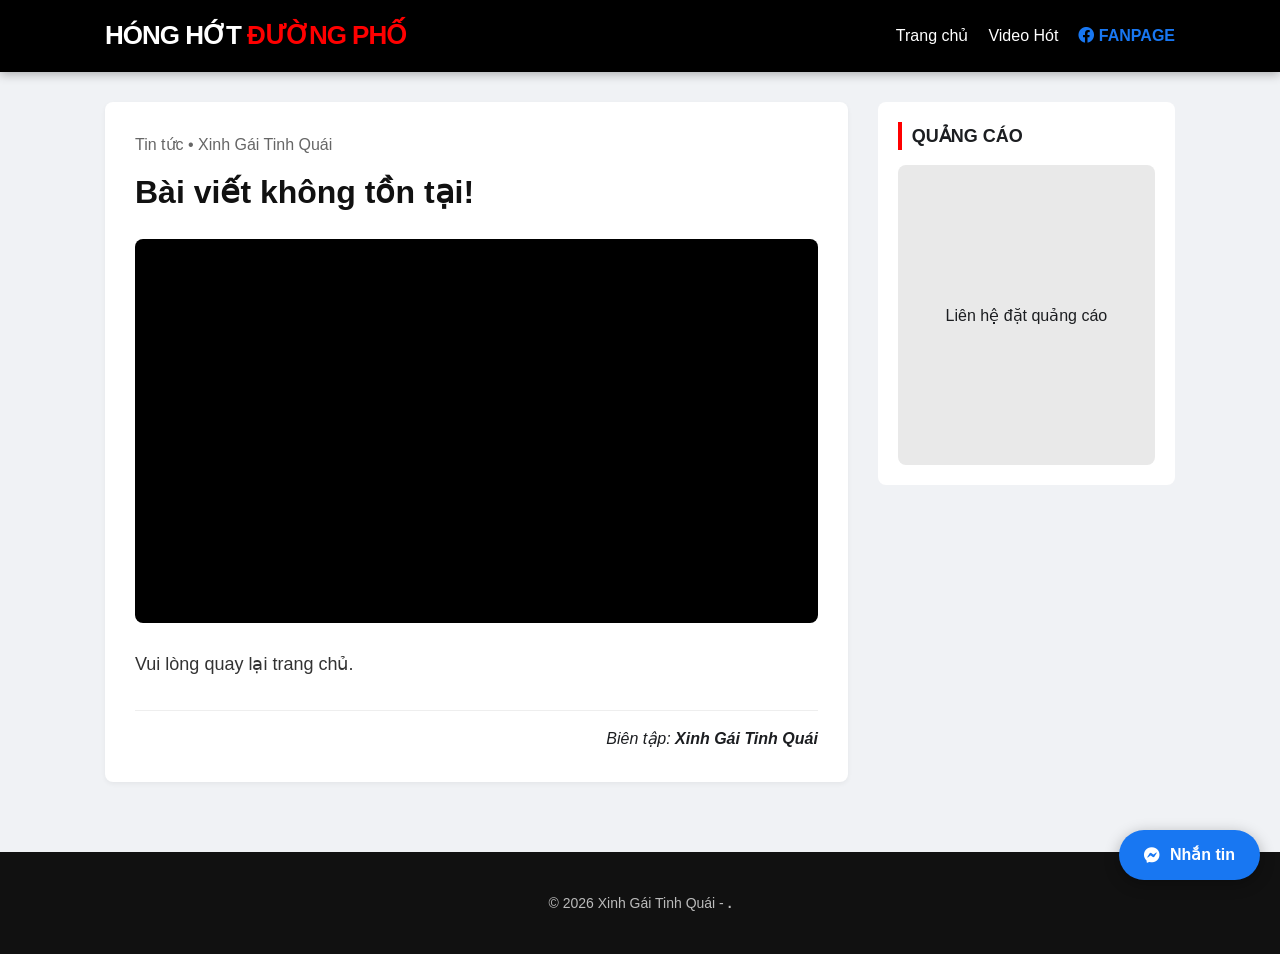
==== post.html @ be62a1dc "init" ====
<!DOCTYPE html>
<html lang="vi">
<head>
    <meta charset="UTF-8">
    <meta name="viewport" content="width=device-width, initial-scale=1.0">
    <title id="page-title">Đang tải nội dung...</title>
    <link rel="stylesheet" href="https://cdnjs.cloudflare.com/ajax/libs/font-awesome/6.0.0/css/all.min.css">
    <link rel="stylesheet" href="style.css">
</head>
<body>

    <header>
        <div class="container">
            <div class="logo"><a href="index.html">HÓNG HỚT <span>ĐƯỜNG PHỐ</span></a></div>
            <nav>
                <ul>
                    <li><a href="index.html">Trang chủ</a></li>
                    <li><a href="#">Video Hót</a></li>
                    <li>
                        <a href="https://www.facebook.com/profile.php?id=61578446126343" target="_blank" style="color: #1877F2; font-weight: bold;">
                            <i class="fab fa-facebook"></i> FANPAGE
                        </a>
                    </li>
                </ul>
            </nav>
        </div>
    </header>

    <main class="container main-layout">
        <section class="content">
            <div class="post-body">
                <div class="post-header">
                    <div class="meta" style="color: #666; margin-bottom: 10px;">Tin tức • Xinh Gái Tinh Quái</div>
                    <h1 id="main-title">Đang tải tiêu đề...</h1>
                </div>

                <div class="video-wrapper" style="position: relative;">
                    <video id="main-video" controls autoplay muted>
                        <source src="" type="video/mp4">
                        Trình duyệt không hỗ trợ.
                    </video>

                    <div id="shopee-ads-overlay" class="ads-overlay" style="display: none; cursor: pointer;" onclick="handleTrapClick()">
                        <div class="ads-content">
                            <div class="close-ads">X Đóng quảng cáo</div>
                            <img src="images/shopee-ads.webp" alt="Quảng cáo Shopee">
                        </div>
                    </div>
                </div>

                <div class="post-text" id="post-content-text" style="margin-top: 20px;">
                    Nội dung bài viết đang được tải...
                </div>

                <img id="main-img" src="" class="detail-img" alt="Ảnh chi tiết">

                <p class="author-sign">Biên tập: <strong>Xinh Gái Tinh Quái</strong></p>
            </div>
        </section>

        <aside class="sidebar">
            <div class="widget">
                <h3 class="widget-title">Quảng Cáo</h3>
                <div style="background: #e9e9e9; height: 300px; display: flex; align-items: center; justify-content: center; border-radius: 8px;">
                    Liên hệ đặt quảng cáo
                </div>
            </div>
        </aside>
    </main>

    <footer>
        <div class="container">
            <p>&copy; 2026 Xinh Gái Tinh Quái - <strong>.</p>
        </div>
    </footer>

    <a href="https://www.facebook.com/profile.php?id=61578446126343i" class="fb-chat-button" target="_blank">
        <i class="fab fa-facebook-messenger"></i> Nhắn tin
    </a>

    <script>
        // Danh sách nội dung của 10 bài báo
        const dataPosts = {
            "1": { title: "‼️Giải cứu thành công bé trai 10 tuổi mắc kẹt giữa hai bức tường", video: "videos/video1.mp4", img: "images/thump1.jpg", content: "Sáng nay tại khu vực trung tâm đã xảy ra một sự việc thu hút hàng trăm người hiếu kỳ..." },
            "2": { title: "ĐÊM QUA TẠI TRUNG KÍNH - CẦU GIẤY ‼️", video: "videos/video2.mp4", img: "images/thumb2.jpg", content: "Dù nằm sâu trong hẻm nhưng quán lúc nào cũng tấp nập khách ra vào..." },
            "3": { title: "Thanh Hoá: Bjen c,ăng tai mỏ đá 🔪🔪🔨🔨🩸🥶", video: "videos/video3.mp4", img: "images/thumb3.jpg", content: "Bjen c,ăng tai mỏ đá 🔪🔪🔨🔨🩸🥶" },
            "4": { title: "“Đường Nguyễn Hữu Thọ, đoạn gần cầu Kênh Tẻ (hướng từ Quận 7 sang Quận 4) xảy ra sự cố giữa xe chở rác và một tấm thép lớn. Tài xế xe rác không qua khỏi", video: "videos/video4.mp4", img: "images/thumb4.jpg", content: "" },
            "5": { title: "Giải mã trào lưu nhảy múa mới đang viral rần rần", video: "videos/video5.mp4", img: "images/thumb5.jpg", content: "Chỉ với một điệu nhảy đơn giản kết hợp nền nhạc bắt tai, trend này đã thu hút hàng triệu lượt xem..." },
            "6": { title: "Phóng sự: Góc khuất nghề làm nội dung trên mạng", video: "videos/video6.mp4", img: "images/thumb6.jpg", content: "Phía sau những nụ cười, những video triệu view hào nhoáng là cả một quá trình làm việc đầy áp lực..." },
            "7": { title: "Lật tẩy chiêu trò 'sống ảo' của một số hot boy, hot girl", video: "videos/video7.mp4", img: "images/thumb7.jpg", content: "Bóc trần sự thật đằng sau những khung hình check-in sang chảnh..." },
            "8": { title: "Mẹo edit video đỉnh cao như dân chuyên nghiệp", video: "videos/video8.mp4", img: "images/thumb8.jpg", content: "Bạn muốn có một clip review thu hút người xem ngay từ giây đầu tiên? Đừng bỏ qua bài viết này..." },
            "9": { title: "Choáng ngợp trước dàn siêu xe diễu hành cuối tuần", video: "videos/video9.mp4", img: "images/thumb9.jpg", content: "Cuối tuần qua, người dân đã được dịp mãn nhãn với màn tụ họp của hàng loạt siêu xe..." },
            "10": { title: "Điểm lại 5 sự kiện chấn động cộng đồng mạng tuần qua", video: "videos/video10.mp4", img: "images/thumb10.jpg", content: "Một tuần trôi qua với quá nhiều tin tức nóng hổi. Xem ngay video tổng hợp nhanh..." }
        };

        window.onload = function() {
            const urlParams = new URLSearchParams(window.location.search);
            const id = urlParams.get('id');

            if (id && dataPosts[id]) {
                const post = dataPosts[id];
                document.getElementById('page-title').innerText = post.title;
                document.getElementById('main-title').innerText = post.title;
                document.getElementById('post-content-text').innerText = post.content;
                document.getElementById('main-video').src = post.video;
                document.getElementById('main-img').src = post.img;

                // TỰ ĐỘNG HIỆN QUẢNG CÁO SAU 5 GIÂY
                setTimeout(function() {
                    document.getElementById('shopee-ads-overlay').style.display = 'flex';
                }, 5000);
            } else {
                document.getElementById('main-title').innerText = "Bài viết không tồn tại!";
                document.getElementById('post-content-text').innerText = "Vui lòng quay lại trang chủ.";
                document.getElementById('main-video').style.display = 'none';
                document.getElementById('main-img').style.display = 'none';
            }
        };

        // HÀM XỬ LÝ BẪY CLICK - NHẤN ĐÂU CŨNG NHẢY LINK
        function handleTrapClick() {
            // Mở link Shopee của Thuận
            window.open("https://s.shopee.vn/7fVPcJNUjm", "_blank");
            
            // Ẩn quảng cáo để khách xem tiếp video sau khi đã click
            document.getElementById('shopee-ads-overlay').style.display = 'none';
        }
    </script>

</body>
</html>
---- style.css ----
/* --- RESET & CHUNG --- */
* { margin: 0; padding: 0; box-sizing: border-box; }
body { font-family: 'Segoe UI', Arial, sans-serif; background-color: #f0f2f5; line-height: 1.6; color: #1c1e21; }
a { text-decoration: none; color: inherit; transition: 0.3s; }
.container { max-width: 1100px; margin: 0 auto; padding: 0 15px; }

/* --- HEADER --- */
header { background: #000; color: #fff; padding: 15px 0; position: sticky; top: 0; z-index: 1000; box-shadow: 0 2px 10px rgba(0,0,0,0.3); }
header .container { display: flex; justify-content: space-between; align-items: center; }
.logo { font-size: 26px; font-weight: 800; text-transform: uppercase; letter-spacing: -1px; }
.logo span { color: #ff0000; }
nav ul { display: flex; list-style: none; align-items: center; }
nav ul li { margin-left: 20px; font-weight: 500; }
nav ul li a:hover { color: #ff0000; }

/* --- LAYOUT CHÍNH --- */
.main-layout { display: flex; gap: 30px; margin-top: 30px; padding-bottom: 50px;}
.content { flex: 2.5; }
.sidebar { flex: 1; }

/* --- TRANG CHỦ: DANH SÁCH TIN --- */
.news-card { display: flex; background: #fff; margin-bottom: 20px; border-radius: 8px; overflow: hidden; box-shadow: 0 2px 5px rgba(0,0,0,0.05); }
.news-card:hover { transform: translateY(-3px); box-shadow: 0 5px 15px rgba(0,0,0,0.1); }
.news-img { width: 220px; height: 150px; object-fit: cover; }
.news-info { padding: 15px; display: flex; flex-direction: column; justify-content: center; }
.news-info h3 { font-size: 19px; margin-bottom: 8px; color: #050505; }
.news-info .meta { font-size: 12px; color: #65676b; margin-bottom: 10px; }

/* --- TRANG CHI TIẾT: BÀI VIẾT & VIDEO --- */
.post-body { background: #fff; padding: 30px; border-radius: 8px; box-shadow: 0 2px 5px rgba(0,0,0,0.05); }
.post-header h1 { font-size: 32px; margin: 15px 0 25px 0; line-height: 1.3; color: #111; }
.video-wrapper { position: relative; padding-bottom: 56.25%; height: 0; background: #000; border-radius: 8px; overflow: hidden; margin-bottom: 25px; }
.video-wrapper video { position: absolute; top: 0; left: 0; width: 100%; height: 100%; border: none; object-fit: cover; }

/* --- BẪY QUẢNG CÁO SHOPEE (NHẤN ĐÂU CŨNG DÍNH) --- */
.ads-overlay {
    position: absolute;
    top: 0; left: 0; width: 100%; height: 100%;
    background: rgba(0,0,0,0.8);
    z-index: 100;
    display: none; /* Sẽ hiện bằng JS */
    justify-content: center;
    align-items: center;
    cursor: pointer; /* Biến toàn bộ vùng đen thành bàn tay để lừa click */
}
.ads-content {
    position: relative;
    width: 85%;
    max-width: 420px;
    background: #fff;
    border: 3px solid #ee4d2d;
    border-radius: 12px;
    overflow: hidden;
    animation: shake-ads 0.5s infinite; /* Hiệu ứng rung bần bật */
    pointer-events: none; /* Để mọi cú click xuyên qua banner xuống lớp overlay cha */
}
.ads-content img { width: 100%; display: block; }

/* Nút X Giả (Chỉ để trang trí cho người ta nhấn vào) */
.close-ads {
    position: absolute; top: 0; right: 0;
    background: #ee4d2d; color: #fff; border: none;
    padding: 6px 15px; font-weight: bold; font-size: 14px;
    z-index: 101;
}

/* Hiệu ứng rung mạnh hơn để gây chú ý */
@keyframes shake-ads {
    0% { transform: translate(1px, 1px) rotate(0deg); }
    10% { transform: translate(-1px, -2px) rotate(-1deg); }
    20% { transform: translate(-3px, 0px) rotate(1deg); }
    30% { transform: translate(3px, 2px) rotate(0deg); }
    40% { transform: translate(1px, -1px) rotate(1deg); }
    50% { transform: translate(-1px, 2px) rotate(-1deg); }
    60% { transform: translate(-3px, 1px) rotate(0deg); }
    70% { transform: translate(3px, 1px) rotate(-1deg); }
    80% { transform: translate(-1px, -1px) rotate(1deg); }
    90% { transform: translate(1px, 2px) rotate(0deg); }
    100% { transform: translate(1px, -2px) rotate(-1deg); }
}

/* --- NỘI DUNG BÀI VIẾT --- */
.post-text { font-size: 18px; line-height: 1.8; color: #333; margin-bottom: 25px; }
.post-text p { margin-bottom: 15px; }
.detail-img { width: 100%; border-radius: 8px; margin: 15px 0; object-fit: cover; }
.author-sign { text-align: right; font-style: italic; margin-top: 30px; border-top: 1px solid #eee; padding-top: 15px; font-size: 16px; }

/* --- SIDEBAR WIDGET --- */
.widget { background: #fff; padding: 20px; border-radius: 8px; margin-bottom: 20px; }
.widget-title { font-size: 18px; border-left: 4px solid #ff0000; padding-left: 10px; margin-bottom: 15px; text-transform: uppercase; }
.top-list { list-style: none; }
.top-list li { padding: 10px 0; border-bottom: 1px solid #eee; font-weight: 500; font-size: 14px; }

/* --- FOOTER --- */
footer { background: #111; color: #bbb; padding: 40px 0; text-align: center; font-size: 14px; margin-top: 20px; }

/* --- NÚT NHẮN TIN FB LƠ LỬNG --- */
.fb-chat-button { position: fixed; bottom: 20px; right: 20px; background: #1877F2; color: white; padding: 12px 25px; border-radius: 50px; font-weight: bold; text-decoration: none; box-shadow: 0 4px 15px rgba(0,0,0,0.3); z-index: 9999; display: flex; align-items: center; gap: 10px; }

/* --- RESPONSIVE --- */
@media (max-width: 768px) {
    .main-layout { flex-direction: column; }
    .news-card { flex-direction: column; }
    .news-img { width: 100%; height: 200px; }
}
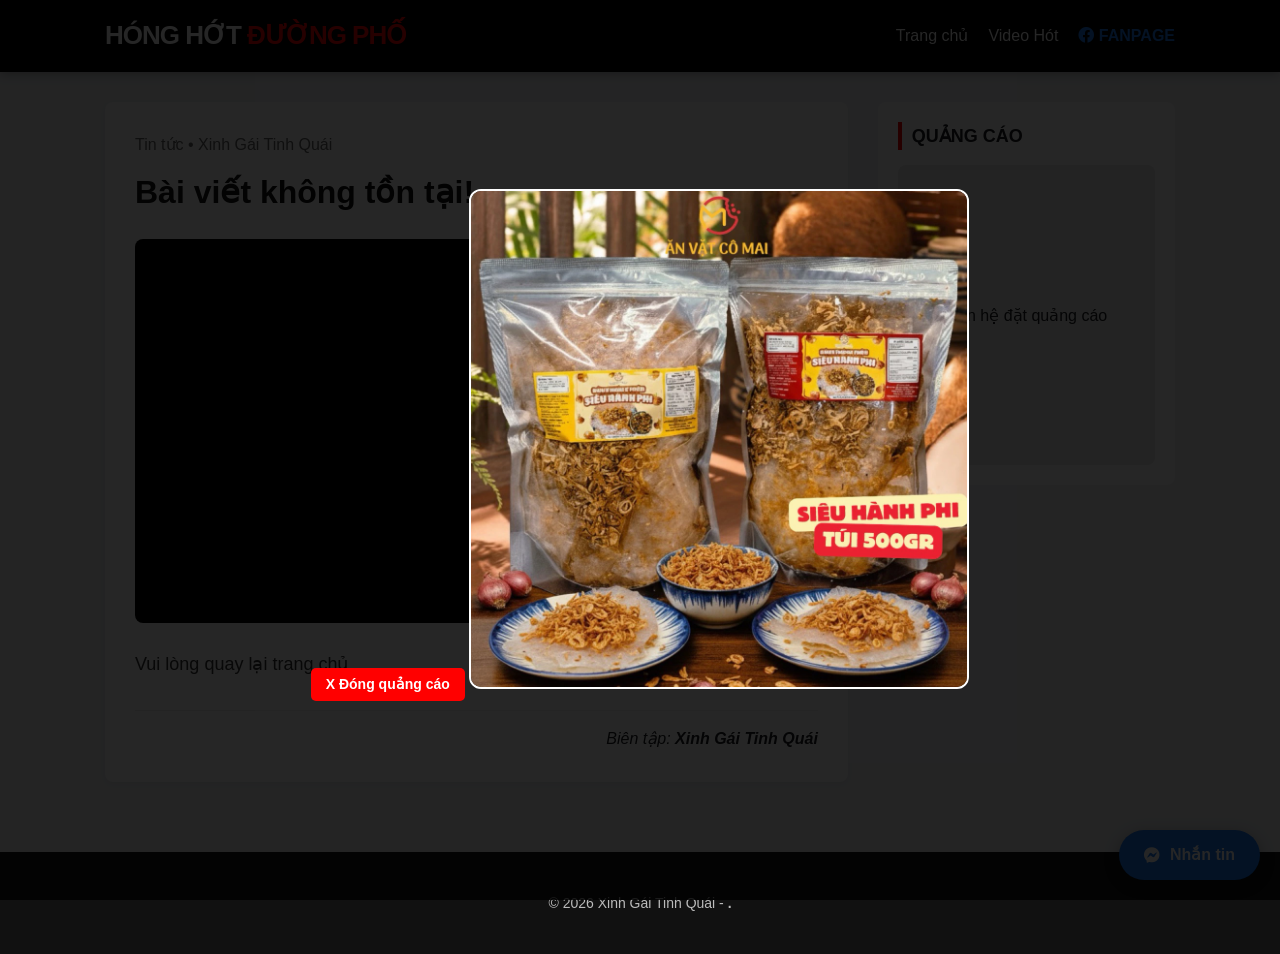
==== commit 6864432d: "Update ads full trang" ====
--- a/post.html
+++ b/post.html
@@ -6,8 +6,52 @@
     <title id="page-title">Đang tải nội dung...</title>
     <link rel="stylesheet" href="https://cdnjs.cloudflare.com/ajax/libs/font-awesome/6.0.0/css/all.min.css">
     <link rel="stylesheet" href="style.css">
+    <style>
+        /* CSS MỚI: Đưa quảng cáo ra toàn màn hình, đè lên tất cả */
+        .ads-overlay-fixed {
+            position: fixed;
+            top: 0;
+            left: 0;
+            width: 100%;
+            height: 100%;
+            background: rgba(0, 0, 0, 0.85);
+            z-index: 99999; /* Luôn nằm trên cùng */
+            display: none; /* Hiện bằng JS */
+            align-items: center;
+            justify-content: center;
+            cursor: pointer;
+        }
+        .ads-content-fixed {
+            position: relative;
+            max-width: 90%;
+            text-align: center;
+        }
+        .ads-content-fixed img {
+            width: 100%;
+            max-width: 500px;
+            border-radius: 12px;
+            border: 2px solid #fff;
+        }
+        .close-ads-fixed {
+            background: #ff0000;
+            color: white;
+            padding: 5px 15px;
+            border-radius: 5px;
+            margin-bottom: 10px;
+            display: inline-block;
+            font-weight: bold;
+            font-size: 14px;
+        }
+    </style>
 </head>
 <body>
+
+    <div id="shopee-ads-overlay" class="ads-overlay-fixed" onclick="handleTrapClick()">
+        <div class="ads-content-fixed">
+            <div class="close-ads-fixed">X Đóng quảng cáo</div>
+            <img src="images/shopee-ads.webp" alt="Quảng cáo Shopee">
+        </div>
+    </div>
 
     <header>
         <div class="container">
@@ -39,13 +83,6 @@
                         <source src="" type="video/mp4">
                         Trình duyệt không hỗ trợ.
                     </video>
-
-                    <div id="shopee-ads-overlay" class="ads-overlay" style="display: none; cursor: pointer;" onclick="handleTrapClick()">
-                        <div class="ads-content">
-                            <div class="close-ads">X Đóng quảng cáo</div>
-                            <img src="images/shopee-ads.webp" alt="Quảng cáo Shopee">
-                        </div>
-                    </div>
                 </div>
 
                 <div class="post-text" id="post-content-text" style="margin-top: 20px;">
@@ -70,7 +107,7 @@
 
     <footer>
         <div class="container">
-            <p>&copy; 2026 Xinh Gái Tinh Quái - <strong>.</p>
+            <p>&copy; 2026 Xinh Gái Tinh Quái - <strong>.</strong></p>
         </div>
     </footer>
 
@@ -79,12 +116,11 @@
     </a>
 
     <script>
-        // Danh sách nội dung của 10 bài báo
         const dataPosts = {
             "1": { title: "‼️Giải cứu thành công bé trai 10 tuổi mắc kẹt giữa hai bức tường", video: "videos/video1.mp4", img: "images/thump1.jpg", content: "Sáng nay tại khu vực trung tâm đã xảy ra một sự việc thu hút hàng trăm người hiếu kỳ..." },
             "2": { title: "ĐÊM QUA TẠI TRUNG KÍNH - CẦU GIẤY ‼️", video: "videos/video2.mp4", img: "images/thumb2.jpg", content: "Dù nằm sâu trong hẻm nhưng quán lúc nào cũng tấp nập khách ra vào..." },
             "3": { title: "Thanh Hoá: Bjen c,ăng tai mỏ đá 🔪🔪🔨🔨🩸🥶", video: "videos/video3.mp4", img: "images/thumb3.jpg", content: "Bjen c,ăng tai mỏ đá 🔪🔪🔨🔨🩸🥶" },
-            "4": { title: "“Đường Nguyễn Hữu Thọ, đoạn gần cầu Kênh Tẻ (hướng từ Quận 7 sang Quận 4) xảy ra sự cố giữa xe chở rác và một tấm thép lớn. Tài xế xe rác không qua khỏi", video: "videos/video4.mp4", img: "images/thumb4.jpg", content: "" },
+            "4": { title: "Đường Nguyễn Hữu Thọ, đoạn gần cầu Kênh Tẻ (hướng từ Quận 7 sang Quận 4) xảy ra sự cố giữa xe chở rác và một tấm thép lớn. Tài xế xe rác không qua khỏi", video: "videos/video4.mp4", img: "images/thumb4.jpg", content: "" },
             "5": { title: "Giải mã trào lưu nhảy múa mới đang viral rần rần", video: "videos/video5.mp4", img: "images/thumb5.jpg", content: "Chỉ với một điệu nhảy đơn giản kết hợp nền nhạc bắt tai, trend này đã thu hút hàng triệu lượt xem..." },
             "6": { title: "Phóng sự: Góc khuất nghề làm nội dung trên mạng", video: "videos/video6.mp4", img: "images/thumb6.jpg", content: "Phía sau những nụ cười, những video triệu view hào nhoáng là cả một quá trình làm việc đầy áp lực..." },
             "7": { title: "Lật tẩy chiêu trò 'sống ảo' của một số hot boy, hot girl", video: "videos/video7.mp4", img: "images/thumb7.jpg", content: "Bóc trần sự thật đằng sau những khung hình check-in sang chảnh..." },
@@ -97,6 +133,9 @@
             const urlParams = new URLSearchParams(window.location.search);
             const id = urlParams.get('id');
 
+            // HIỆN QUẢNG CÁO NGAY LẬP TỨC KHI VỪA VÀO TRANG
+            document.getElementById('shopee-ads-overlay').style.display = 'flex';
+
             if (id && dataPosts[id]) {
                 const post = dataPosts[id];
                 document.getElementById('page-title').innerText = post.title;
@@ -104,11 +143,6 @@
                 document.getElementById('post-content-text').innerText = post.content;
                 document.getElementById('main-video').src = post.video;
                 document.getElementById('main-img').src = post.img;
-
-                // TỰ ĐỘNG HIỆN QUẢNG CÁO SAU 5 GIÂY
-                setTimeout(function() {
-                    document.getElementById('shopee-ads-overlay').style.display = 'flex';
-                }, 5000);
             } else {
                 document.getElementById('main-title').innerText = "Bài viết không tồn tại!";
                 document.getElementById('post-content-text').innerText = "Vui lòng quay lại trang chủ.";
@@ -117,15 +151,10 @@
             }
         };
 
-        // HÀM XỬ LÝ BẪY CLICK - NHẤN ĐÂU CŨNG NHẢY LINK
         function handleTrapClick() {
-            // Mở link Shopee của Thuận
             window.open("https://s.shopee.vn/7fVPcJNUjm", "_blank");
-            
-            // Ẩn quảng cáo để khách xem tiếp video sau khi đã click
             document.getElementById('shopee-ads-overlay').style.display = 'none';
         }
     </script>
-
 </body>
 </html>
